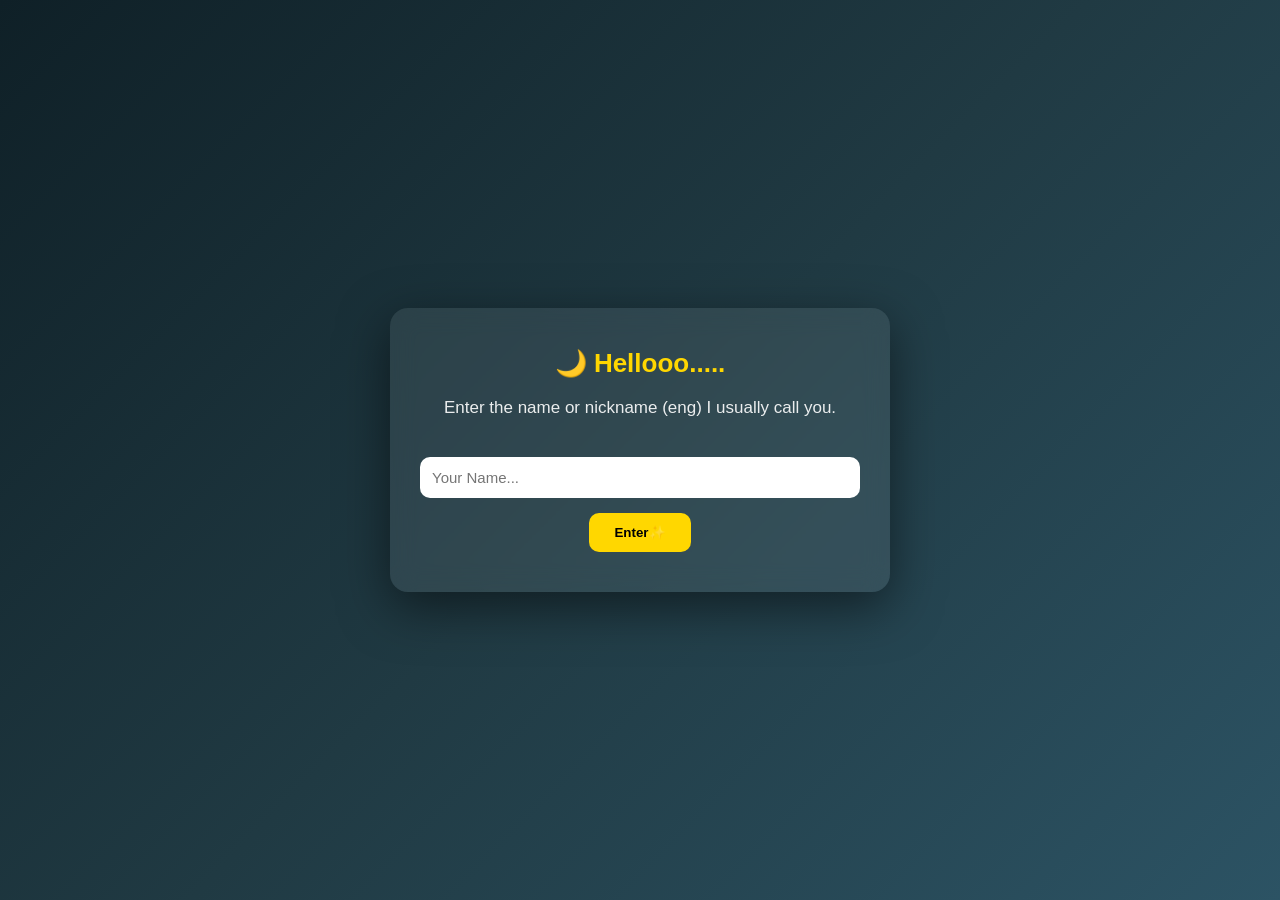
==== index.html @ ccd8ce04 "Add files via upload" ====
<!DOCTYPE html>
<html lang="en">

<head>
<meta charset="UTF-8">
<title>Eid Greeting</title>
<link rel="stylesheet" href="style.css">
</head>

<body>

<div class="container">

  <div class="card">
    <h1>🌙 Hellooo.....</h1>
    <p>Enter the name or nickname (eng) I usually call you.</p>

    <form action="greeting.html" method="GET">
      <input type="text" name="name" placeholder="Your Name..." required>
      <button type="submit">Enter✨</button>
    </form>

  </div>

</div>

</body>
</html>
---- style.css ----
* {
  margin: 0;
  padding: 0;
  box-sizing: border-box;
  font-family: Arial, Helvetica, sans-serif;
}

body {
  min-height: 100vh;
  display: flex;
  justify-content: center;
  align-items: center;
  background: linear-gradient(135deg, #0f2027, #203a43, #2c5364);
  color: white;
  overflow-y: auto; /* scroll enabled */
}

/* Center container */
.container {
  width: 100%;
  display: flex;
  justify-content: center;
  align-items: center;
  padding: 20px;
}

/* Card design */
.card,
.greeting-card {
  width: 100%;
  max-width: 500px;
  background: rgba(255, 255, 255, 0.08);
  backdrop-filter: blur(12px);
  padding: 40px 30px;
  border-radius: 18px;
  text-align: center;
  box-shadow: 0 15px 50px rgba(0, 0, 0, 0.5);
  animation: fadeIn 1.2s ease;
}

/* Scroll only for greeting page */
.greeting-card {
  max-height: 80vh;
  overflow-y: auto;
  scroll-behavior: smooth;
}

/* Headings */
.card h1,
#greet {
  font-size: 26px;
  margin-bottom: 15px;
  color: #ffd700;
}

/* Text */
.card p,
.subtitle {
  margin-bottom: 25px;
  font-size: 17px;
  opacity: 0.9;
  line-height: 1.6;
}

/* Input + textarea */
.card input,
textarea {
  padding: 12px;
  border: none;
  border-radius: 10px;
  margin-top: 10px;
  font-size: 15px;
  width: 100%;
  outline: none;
}

/* Textarea specific */
textarea {
  height: 100px;
  resize: none;
}

/* Button */
.card button,
button {
  margin-top: 15px;
  background: #ffd700;
  color: black;
  padding: 12px 25px;
  border: none;
  border-radius: 10px;
  font-weight: bold;
  transition: 0.3s;
  cursor: pointer;
}

.card button:hover,
button:hover {
  background: white;
  transform: scale(1.05);
}

/* Scrollbar styling (optional premium feel 😏) */
.greeting-card::-webkit-scrollbar {
  width: 6px;
}

.greeting-card::-webkit-scrollbar-thumb {
  background: #ffd700;
  border-radius: 10px;
}

/* Animation */
@keyframes fadeIn {
  from {
    opacity: 0;
    transform: translateY(30px);
  }
  to {
    opacity: 1;
    transform: translateY(0);
  }
}
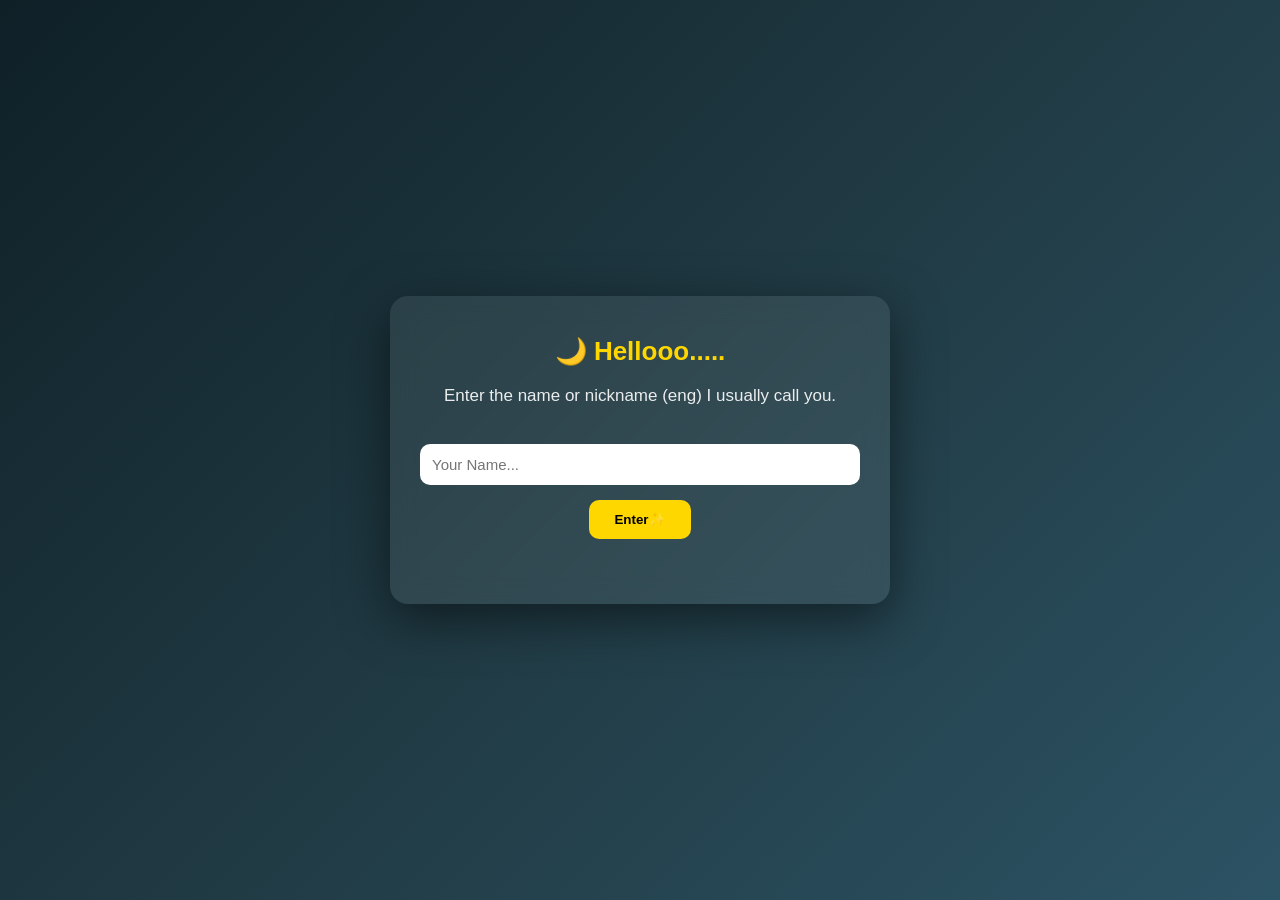
==== commit 91d4f915: "Update index.html" ====
--- a/index.html
+++ b/index.html
@@ -15,14 +15,43 @@
     <h1>🌙 Hellooo.....</h1>
     <p>Enter the name or nickname (eng) I usually call you.</p>
 
-    <form action="greeting.html" method="GET">
-      <input type="text" name="name" placeholder="Your Name..." required>
+    <form id="nameForm" action="greeting.html" method="GET">
+      <input type="text" id="nameInput" name="name" placeholder="Your Name..." required>
       <button type="submit">Enter✨</button>
     </form>
+
+    <p id="lockMsg" style="font-size: 14px; opacity: 0.7;"></p>
 
   </div>
 
 </div>
 
+<script>
+const form = document.getElementById("nameForm");
+const input = document.getElementById("nameInput");
+const lockMsg = document.getElementById("lockMsg");
+
+let savedName = localStorage.getItem("userName");
+
+// যদি আগে নাম দেওয়া থাকে → lock
+if(savedName){
+    input.value = savedName;
+    input.disabled = true;
+    lockMsg.innerText = "🔒 Name locked for this device";
+}
+
+// submit
+form.addEventListener("submit", function(e){
+    let currentName = input.value.trim();
+
+    if(savedName){
+        e.preventDefault();
+        window.location.href = "greeting.html?name=" + encodeURIComponent(savedName);
+    } else {
+        localStorage.setItem("userName", currentName);
+    }
+});
+</script>
+
 </body>
-</html>+</html>
